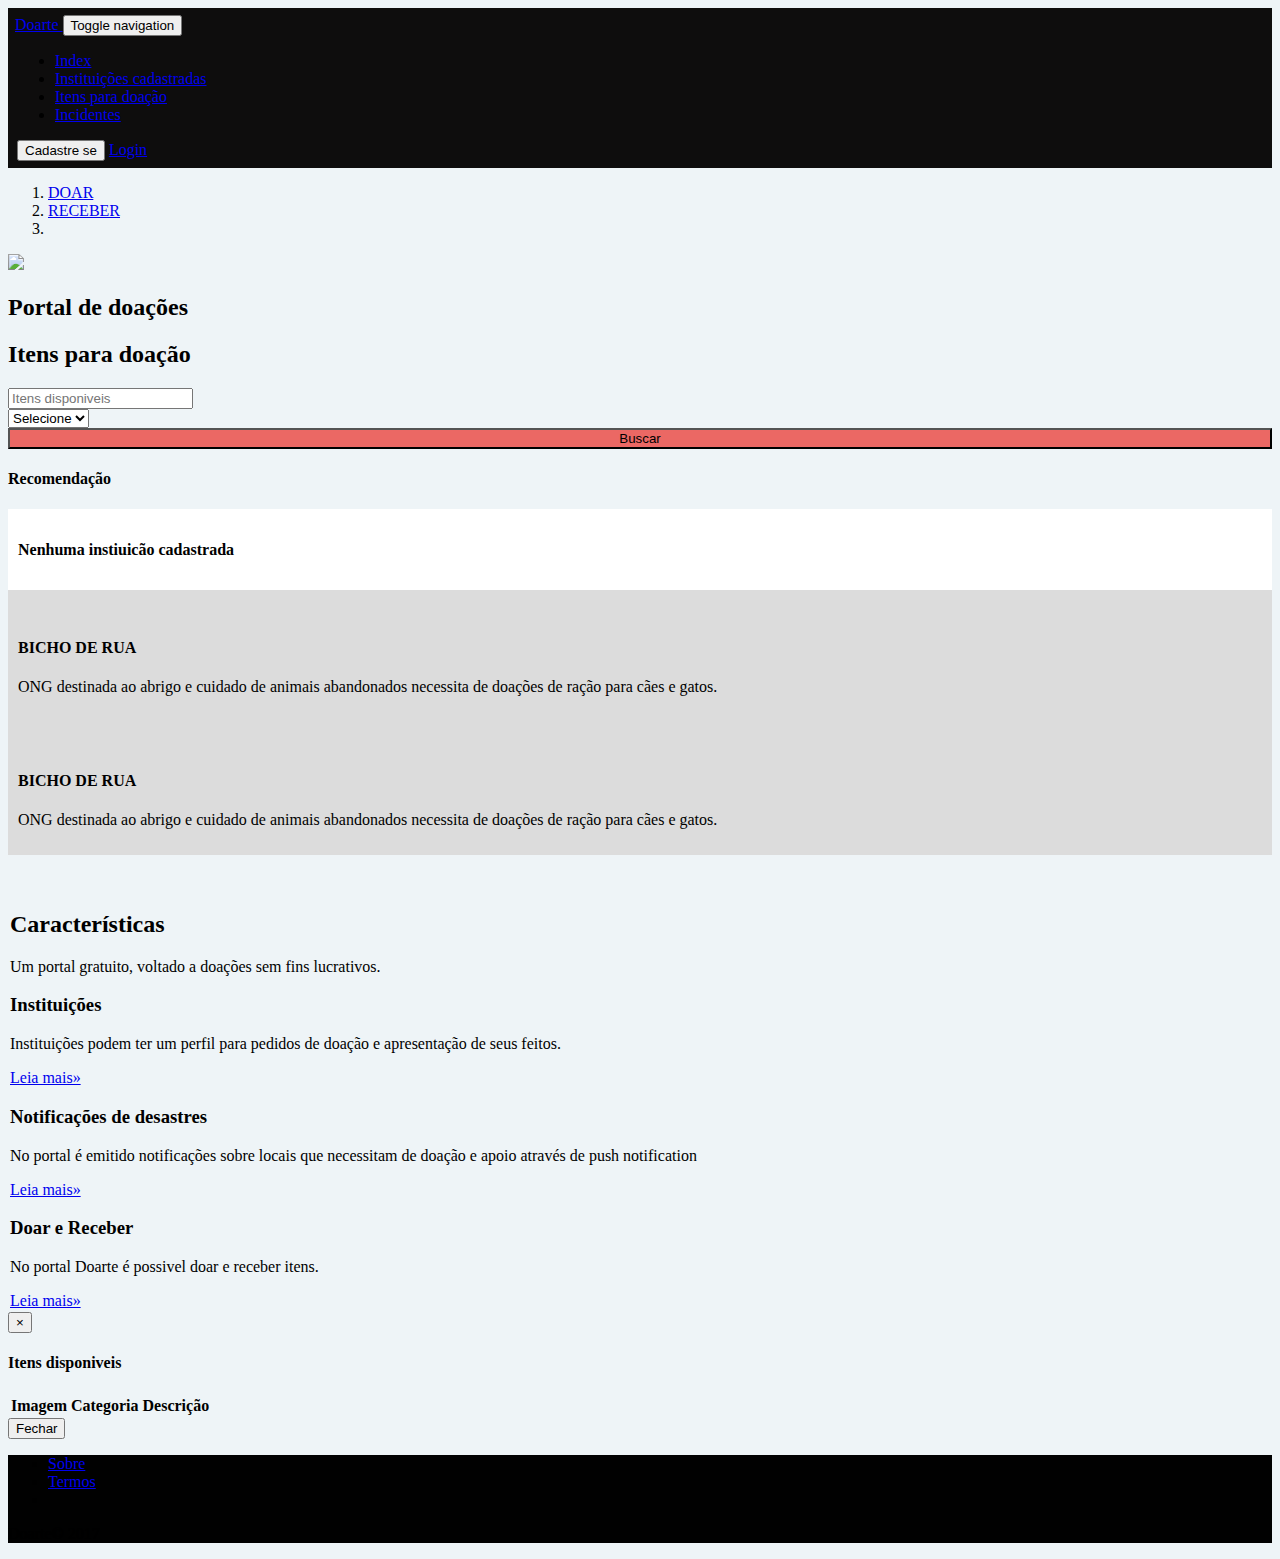
==== src/main/resources/templates/index.html @ 43d49401 "" ====
<!DOCTYPE html>
<html lang="pt" xmlns="http://www.w3.org/1999/xhtml"
	xmlns:th="http://www.thymeleaf.org"
	xmlns:sec="http://www.thymeleaf.org/extras/spring-security"
	xmlns:layout="http://www.ultraq.net.nz/thymeleaf/layout">

<head>
<meta charset="utf-8">
<meta name="viewport" content="width=device-width, initial-scale=1.0">
<title>Doarte - index</title>
<link rel="stylesheet"
	th:href="@{/vendors/website/bootstrap/css/bootstrap.min.css}">
<link rel="stylesheet"
	href="https://fonts.googleapis.com/css?family=News+Cycle:400,700">
<link rel="stylesheet"
	href="https://fonts.googleapis.com/css?family=Roboto+Slab:300,400|Roboto:300,400,700">
<link rel="stylesheet"
	th:href="@{/vendors/website/fonts/font-awesome.min.css}">
<link rel="stylesheet"
	th:href="@{/vendors/website/fonts/ionicons.min.css}">

<link rel="stylesheet" th:href="@{/vendors/website/css/user.css}">

<link rel="stylesheet"
	th:href="@{/vendors/website/css/Contact-Form-Clean.css}">


<link rel="stylesheet"
	th:href="@{/vendors/website/css/Features-Boxed.css}">

<link rel="stylesheet"
	th:href="@{/vendors/website/css/Footer-Basic.css}">

<link rel="stylesheet"
	th:href="@{/vendors/website/css/Footer-Clean.css}">

<link rel="stylesheet"
	th:href="@{/vendors/website/css/Login-Form-Clean.css}">

<link rel="stylesheet"
	th:href="@{/vendors/website/css/nav-sticky-top.css}">
</head>

<body style="background-color: #EEF4F7;">
	<nav
		class="navbar navbar-default navbar-fixed-top navigation-clean-button"
		style="background-color: rgb(14, 13, 13); padding: 7px;">
		<div class="container">
			<div class="navbar-header">
				<a class="navbar-brand navbar-link" href="#" style=""><span>Doarte
				</span> </a>
				<button class="navbar-toggle collapsed" data-toggle="collapse"
					data-target="#navcol-1">
					<span class="sr-only">Toggle navigation</span><span
						class="icon-bar"></span><span class="icon-bar"></span><span
						class="icon-bar"></span>
				</button>
			</div>
			<div class="collapse navbar-collapse" id="navcol-1">
				<ul class="nav navbar-nav nav-right">
					<li><a href="/index">Index </a></li>
					<li><a href="/feedInstituicoes">Instituições cadastradas </a></li>
					<li><a href="/feedItensDoados">Itens para doação </a></li>
					<li><a href="/feedDesastres">Incidentes </a></li>
				</ul>

				<button class="btn btn-primary btn-sm navbar-btn navbar-right"
					role="button" onclick="cadastro()" style="margin-left: 2px;">Cadastre
					se</button>

				<a  class="btn btn-primary btn-sm navbar-btn navbar-right"
					role="button" href="/login">Login</a>

			</div>
		</div>
	</nav>
	<ol class="breadcrumb">
		<li><a href="#"><span>DOAR </span></a></li>
		<li><a href="#"><span>RECEBER </span></a></li>
		<li class="active"><span> </span></li>
	</ol>




	<div class="container">
		<div class="row product">
			<div class="col-md-5 col-md-offset-0">
				<img class="img-responsive" src="/vendors/website/img/doarte.jpg">
			</div>
			<div class="col-md-7">
				<h2>Portal de doações</h2>
				
				<div></div>

			</div>
		</div>
		<div class="page-header">
			<form class="search-form">
				<h2 style="padding: -7px;">Itens para doação</h2>
				<div class="input-group">
					<div class="input-group-addon">
						<span><i class="glyphicon glyphicon-search"></i></span>
					</div>
					<input class="form-control" type="text"
						placeholder="Itens disponiveis " id="itensDisponiveis" /><br/> <select id="categoriaSelect"
						 class="form-control">
						<option value="0">Selecione</option>
						<option th:each="cat : ${categorias}" th:value="${cat.id}"
							th:text="${cat.descricao}"></option>
					</select>
					
				</div>
				<button class="btn btn-default" type="button" data-toggle="modal"
							id="buscar" data-target="#myModal"
							style="background-color: rgb(235, 104, 100);width: 100%;">Buscar</button>
				<select class="form-control" style="width: 100%; display: none;">
					<option value="" selected="">Categoria</option>
					<option value="xxl">Roupas</option>
					<option value="xl">Móveis</option>
					<option value="m">Eletrônicos</option>
					<option value="s">Instrumentos Musicais</option>
				</select>
			</form>


			<div class="media">

				<h4>Recomendação</h4>


				<div class="media-body" th:if="${inst1 == null}"
					style="background-color: white; padding: 10px 10px;">
					<h4>Nenhuma instiuicão cadastrada</h4>


				</div>


				<div class="media-body" th:if="${inst1 != null}"
					style="background-color: #DCDCDC; padding: 10px 10px;">
					<div class="row">
						<div class="col-md-4">
							<img th:src="${'/fotos/'+inst1.urlImagem}"
								style="width: 50%; height: 60%;">

						</div>
						<div>
							<h4 th:text="${inst1.descricao}">BICHO DE RUA</h4>

							<p th:text="${'Instituição :' + inst1.instituicao.nome}">ONG
								destinada ao abrigo e cuidado de animais abandonados necessita
								de doações de ração para cães e gatos.</p>
							<p></p>
						</div>
					</div>
				</div>
			</div>
			<div class="media" th:if="${inst2 != null}"
				style="background-color: #DCDCDC; padding: 10px 10px;">
				<div class="row">
					<div class="col-md-4">
						<img th:src="${'/fotos/'+inst2.urlImagem}"
							style="width: 50%; height: 60%;">

					</div>
					<div>
						<h4 th:text="${inst2.descricao}">BICHO DE RUA</h4>

						<p th:text="${'Instituição :' + inst2.instituicao.nome}">ONG
							destinada ao abrigo e cuidado de animais abandonados necessita de
							doações de ração para cães e gatos.</p>
						<p></p>
					</div>
				</div>
			</div>
			<br /> <br />

		</div>
		<div class="features-boxed" style="margin: 2px;">
			<div class="container">
				<div class="intro">
					<h2 class="text-center">Características</h2>
					<p class="text-center">Um portal gratuito, voltado a doações
						sem fins lucrativos.</p>
				</div>
				<div class="row features">
					<div class="col-md-4 col-sm-6 item">
						<div class="box">
							<i class="fa fa-institution icon"
								style="color: rgb(235, 104, 100);"></i>
							<h3 class="name">Instituições</h3>
							<p class="description">Instituições podem ter um perfil para
								pedidos de doação e apresentação de seus feitos.</p>
							<a href="#" class="learn-more">Leia mais»</a>
						</div>
					</div>
					<div class="col-md-4 col-sm-6 item">
						<div class="box">
							<i class="glyphicon glyphicon-fire icon"
								style="color: rgb(235, 104, 100);"></i>
							<h3 class="name">Notificações de desastres</h3>
							<p class="description">No portal é emitido notificações sobre
								locais que necessitam de doação e apoio através de push
								notification</p>
							<a href="#" class="learn-more">Leia mais»</a>
						</div>
					</div>
					<div class="col-md-4 col-sm-6 item">
						<div class="box">
							<i class="glyphicon glyphicon-transfer icon"
								style="color: rgb(235, 104, 100);"></i>
							<h3 class="name">Doar e Receber</h3>
							<p class="description">No portal Doarte é possivel doar e
								receber itens.</p>
							<a href="#" class="learn-more">Leia mais»</a>
						</div>
					</div>
				</div>
			</div>
		</div>
	</div>

	<!-- Modal -->
	<div class="modal fade" id="myModal" tabindex="-1" role="dialog"
		aria-labelledby="myModalLabel">
		<div class="modal-dialog modal-lg" role="document">
			<div class="modal-content">
				<div class="modal-header">
					<button type="button" class="close" data-dismiss="modal"
						aria-label="Close">
						<span aria-hidden="true">&times;</span>
					</button>
					<h4 class="modal-title" id="myModalLabel">Itens disponiveis</h4>
				</div>
				<div class="modal-body">

					<table class="table" style="color: black;">
						<thead>
							<tr>
								<th>Imagem</th>
								<th>Categoria</th>
								<th>Descrição</th>

							</tr>
						</thead>
						<tbody id="corpoTabela">


						</tbody>

					</table>

				</div>
				<div class="modal-footer">
					<button type="button" class="btn btn-default" data-dismiss="modal">Fechar</button>

				</div>
			</div>
		</div>
	</div>

</body>

<div class="footer-basic" style="background-color: rgb(1, 1, 1);">
	<footer>
		<div class="social">
			<a href="#"><i class="icon ion-social-instagram"
				style="color: #cfcfcf;"></i></a><a href="#"><i
				class="icon ion-social-twitter"
				style="background-color: rgba(252, 102, 18, 0); color: rgb(207, 207, 207);"></i></a>
			<a href="#" style="color: rgb(207, 207, 207);"><i
				class="icon ion-social-facebook"
				style="background-color: rgba(254, 32, 18, 0);"></i></a>
		</div>
		<ul class="list-inline">
			<li><a href="#">Sobre </a></li>
			<li><a href="#">Termos</a></li>
			<li></li>
		</ul>
		<p class="copyright">Doarte© 2017</p>
	</footer>
</div>
<script th:src="@{/vendors/website/js/jquery.min.js}"></script>
<script th:src="@{/vendors/website/bootstrap/js/bootstrap.min.js}"></script>
<script th:src="@{/vendors/website/js/bootbox.min.js}"></script>

<script type="text/javascript">
	function cadastro() {
		bootbox.confirm({
			message : "Selecione o tipo de cadastro",
			buttons : {
				confirm : {
					label : 'Instituição',
					className : 'btn-success'
				},
				cancel : {
					label : 'Usuário',
					className : 'btn-primary'
				}
			},
			callback : function(result) {
				console.log('This was logged in the callback: ' + result);
				if (result == true) {
					window.location.href = '/cadastroInstituicao';
				} else {
					window.location.href = '/cadastroUsuario';

				}

			}
		});

	}

	$("#buscar").click(
			function() {
				var url  = '';
				console.log('buscar');
				$("#corpoTabela").html('');
				if($("#itensDisponiveis").val() == ''){
					
					url = "/buscar/" + "0/" + $("#categoriaSelect").val();
				}else{
					url = "/buscar/" + $("#itensDisponiveis").val()+"/" + $("#categoriaSelect").val();
				}

				
					$.ajax({
						url : url,
						method : 'GET',
						dataType : "json",
						contentType : 'application/json',
						error : function(e) {

							console.log('Ocorreu um erro', e);

						},
						success : function(e) {
							console.log('sucesso ', e);
							preencherTabela(e);
						}

					});
				

				function preencherTabela(json) {

					console.log(json);
					//console.log(JSON.stringify(json));
					var result = '';
					console.log(json.length);
					for (var i = 0; i < json.length; i++) {
						console.log(json[i])
						result += '<tr>';
						result += "<td><img style='height: 20%;' src="
								+ "/fotos/" + json[i].urlImagem + "></td><td>"
								+ json[i].categoria.descricao + "</td>"
						result += "<td>" + json[i].descricao
								+ "</td></tr>;"

					}
					$("#corpoTabela").html(result);

				}

			});
</script>

</body>

</html>
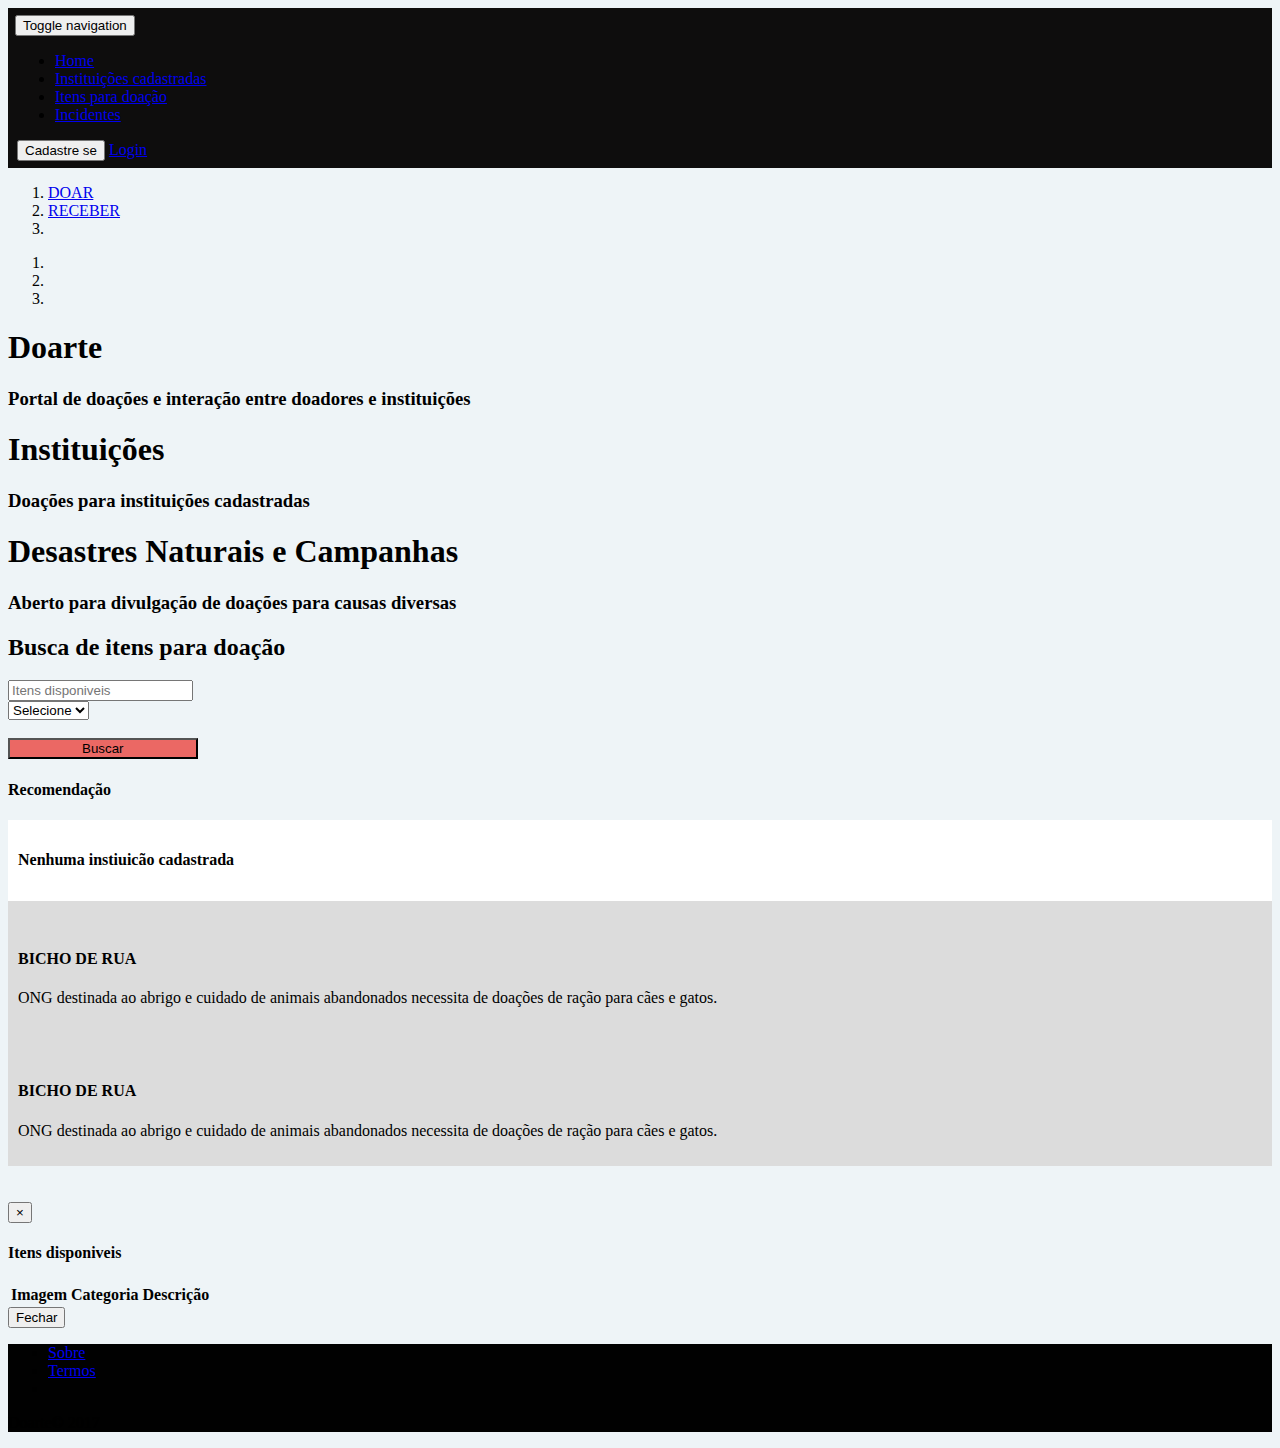
==== commit 1362be90: "" ====
--- a/src/main/resources/templates/index.html
+++ b/src/main/resources/templates/index.html
@@ -47,8 +47,7 @@
 		style="background-color: rgb(14, 13, 13); padding: 7px;">
 		<div class="container">
 			<div class="navbar-header">
-				<a class="navbar-brand navbar-link" href="#" style=""><span>Doarte
-				</span> </a>
+
 				<button class="navbar-toggle collapsed" data-toggle="collapse"
 					data-target="#navcol-1">
 					<span class="sr-only">Toggle navigation</span><span
@@ -56,9 +55,12 @@
 						class="icon-bar"></span>
 				</button>
 			</div>
+
+
+
 			<div class="collapse navbar-collapse" id="navcol-1">
 				<ul class="nav navbar-nav nav-right">
-					<li><a href="/index">Index </a></li>
+					<li><a href="/index">Home</a></li>
 					<li><a href="/feedInstituicoes">Instituições cadastradas </a></li>
 					<li><a href="/feedItensDoados">Itens para doação </a></li>
 					<li><a href="/feedDesastres">Incidentes </a></li>
@@ -68,7 +70,7 @@
 					role="button" onclick="cadastro()" style="margin-left: 2px;">Cadastre
 					se</button>
 
-				<a  class="btn btn-primary btn-sm navbar-btn navbar-right"
+				<a class="btn btn-primary btn-sm navbar-btn navbar-right"
 					role="button" href="/login">Login</a>
 
 			</div>
@@ -80,40 +82,75 @@
 		<li class="active"><span> </span></li>
 	</ol>
 
-
-
-
-	<div class="container">
-		<div class="row product">
-			<div class="col-md-5 col-md-offset-0">
-				<img class="img-responsive" src="/vendors/website/img/doarte.jpg">
-			</div>
-			<div class="col-md-7">
-				<h2>Portal de doações</h2>
-				
-				<div></div>
-
-			</div>
-		</div>
+<div class="carousel fade-carousel slide" data-ride="carousel" data-interval="4000" id="bs-carousel">
+  <!-- Overlay -->
+  <div class="overlay"></div>
+
+  <!-- Indicators -->
+  <ol class="carousel-indicators">
+    <li data-target="#bs-carousel" data-slide-to="0" class="active"></li>
+    <li data-target="#bs-carousel" data-slide-to="1"></li>
+    <li data-target="#bs-carousel" data-slide-to="2"></li>
+  </ol>
+  
+  <!-- Wrapper for slides -->
+  <div class="carousel-inner">
+    <div class="item slides active">
+      <div class="slide-1"></div>
+      <div class="hero">
+        <hgroup>
+            <h1>Doarte</h1>        
+            <h3>Portal de doações e interação entre doadores e instituições</h3>
+        </hgroup>
+        
+      </div>
+    </div>
+    <div class="item slides">
+      <div class="slide-2"></div>
+      <div class="hero">        
+        <hgroup>
+            <h1>Instituições</h1>        
+            <h3>Doações para instituições cadastradas </h3>
+        </hgroup>       
+        
+      </div>
+    </div>
+    <div class="item slides">
+      <div class="slide-3"></div>
+      <div class="hero">        
+        <hgroup>
+            <h1>Desastres Naturais e Campanhas</h1>        
+            <h3>Aberto para divulgação de doações para causas diversas  </h3>
+        </hgroup>
+        
+      </div>
+    </div>
+  </div> 
+</div>
+
+
+
+	
 		<div class="page-header">
 			<form class="search-form">
-				<h2 style="padding: -7px;">Itens para doação</h2>
+				<h2 style="padding: -7px;">Busca de itens para doação</h2>
 				<div class="input-group">
 					<div class="input-group-addon">
 						<span><i class="glyphicon glyphicon-search"></i></span>
 					</div>
 					<input class="form-control" type="text"
-						placeholder="Itens disponiveis " id="itensDisponiveis" /><br/> <select id="categoriaSelect"
-						 class="form-control">
+						placeholder="Itens disponiveis " id="itensDisponiveis" /><br /> <select
+						id="categoriaSelect" class="form">
 						<option value="0">Selecione</option>
 						<option th:each="cat : ${categorias}" th:value="${cat.id}"
 							th:text="${cat.descricao}"></option>
 					</select>
-					
-				</div>
-				<button class="btn btn-default" type="button" data-toggle="modal"
-							id="buscar" data-target="#myModal"
-							style="background-color: rgb(235, 104, 100);width: 100%;">Buscar</button>
+
+				</div>
+				<br>
+				<button class="btn btn-primary btn-sm" type="button"
+					data-toggle="modal" id="buscar" data-target="#myModal"
+					style="background-color: rgb(235, 104, 100); width: 15%;">Buscar</button>
 				<select class="form-control" style="width: 100%; display: none;">
 					<option value="" selected="">Categoria</option>
 					<option value="xxl">Roupas</option>
@@ -177,48 +214,7 @@
 			<br /> <br />
 
 		</div>
-		<div class="features-boxed" style="margin: 2px;">
-			<div class="container">
-				<div class="intro">
-					<h2 class="text-center">Características</h2>
-					<p class="text-center">Um portal gratuito, voltado a doações
-						sem fins lucrativos.</p>
-				</div>
-				<div class="row features">
-					<div class="col-md-4 col-sm-6 item">
-						<div class="box">
-							<i class="fa fa-institution icon"
-								style="color: rgb(235, 104, 100);"></i>
-							<h3 class="name">Instituições</h3>
-							<p class="description">Instituições podem ter um perfil para
-								pedidos de doação e apresentação de seus feitos.</p>
-							<a href="#" class="learn-more">Leia mais»</a>
-						</div>
-					</div>
-					<div class="col-md-4 col-sm-6 item">
-						<div class="box">
-							<i class="glyphicon glyphicon-fire icon"
-								style="color: rgb(235, 104, 100);"></i>
-							<h3 class="name">Notificações de desastres</h3>
-							<p class="description">No portal é emitido notificações sobre
-								locais que necessitam de doação e apoio através de push
-								notification</p>
-							<a href="#" class="learn-more">Leia mais»</a>
-						</div>
-					</div>
-					<div class="col-md-4 col-sm-6 item">
-						<div class="box">
-							<i class="glyphicon glyphicon-transfer icon"
-								style="color: rgb(235, 104, 100);"></i>
-							<h3 class="name">Doar e Receber</h3>
-							<p class="description">No portal Doarte é possivel doar e
-								receber itens.</p>
-							<a href="#" class="learn-more">Leia mais»</a>
-						</div>
-					</div>
-				</div>
-			</div>
-		</div>
+		
 	</div>
 
 	<!-- Modal -->
@@ -315,34 +311,33 @@
 
 	$("#buscar").click(
 			function() {
-				var url  = '';
+				var url = '';
 				console.log('buscar');
 				$("#corpoTabela").html('');
-				if($("#itensDisponiveis").val() == ''){
-					
+				if ($("#itensDisponiveis").val() == '') {
+
 					url = "/buscar/" + "0/" + $("#categoriaSelect").val();
-				}else{
-					url = "/buscar/" + $("#itensDisponiveis").val()+"/" + $("#categoriaSelect").val();
+				} else {
+					url = "/buscar/" + $("#itensDisponiveis").val() + "/"
+							+ $("#categoriaSelect").val();
 				}
 
-				
-					$.ajax({
-						url : url,
-						method : 'GET',
-						dataType : "json",
-						contentType : 'application/json',
-						error : function(e) {
-
-							console.log('Ocorreu um erro', e);
-
-						},
-						success : function(e) {
-							console.log('sucesso ', e);
-							preencherTabela(e);
-						}
-
-					});
-				
+				$.ajax({
+					url : url,
+					method : 'GET',
+					dataType : "json",
+					contentType : 'application/json',
+					error : function(e) {
+
+						console.log('Ocorreu um erro', e);
+
+					},
+					success : function(e) {
+						console.log('sucesso ', e);
+						preencherTabela(e);
+					}
+
+				});
 
 				function preencherTabela(json) {
 
@@ -356,8 +351,7 @@
 						result += "<td><img style='height: 20%;' src="
 								+ "/fotos/" + json[i].urlImagem + "></td><td>"
 								+ json[i].categoria.descricao + "</td>"
-						result += "<td>" + json[i].descricao
-								+ "</td></tr>;"
+						result += "<td>" + json[i].descricao + "</td></tr>;"
 
 					}
 					$("#corpoTabela").html(result);
